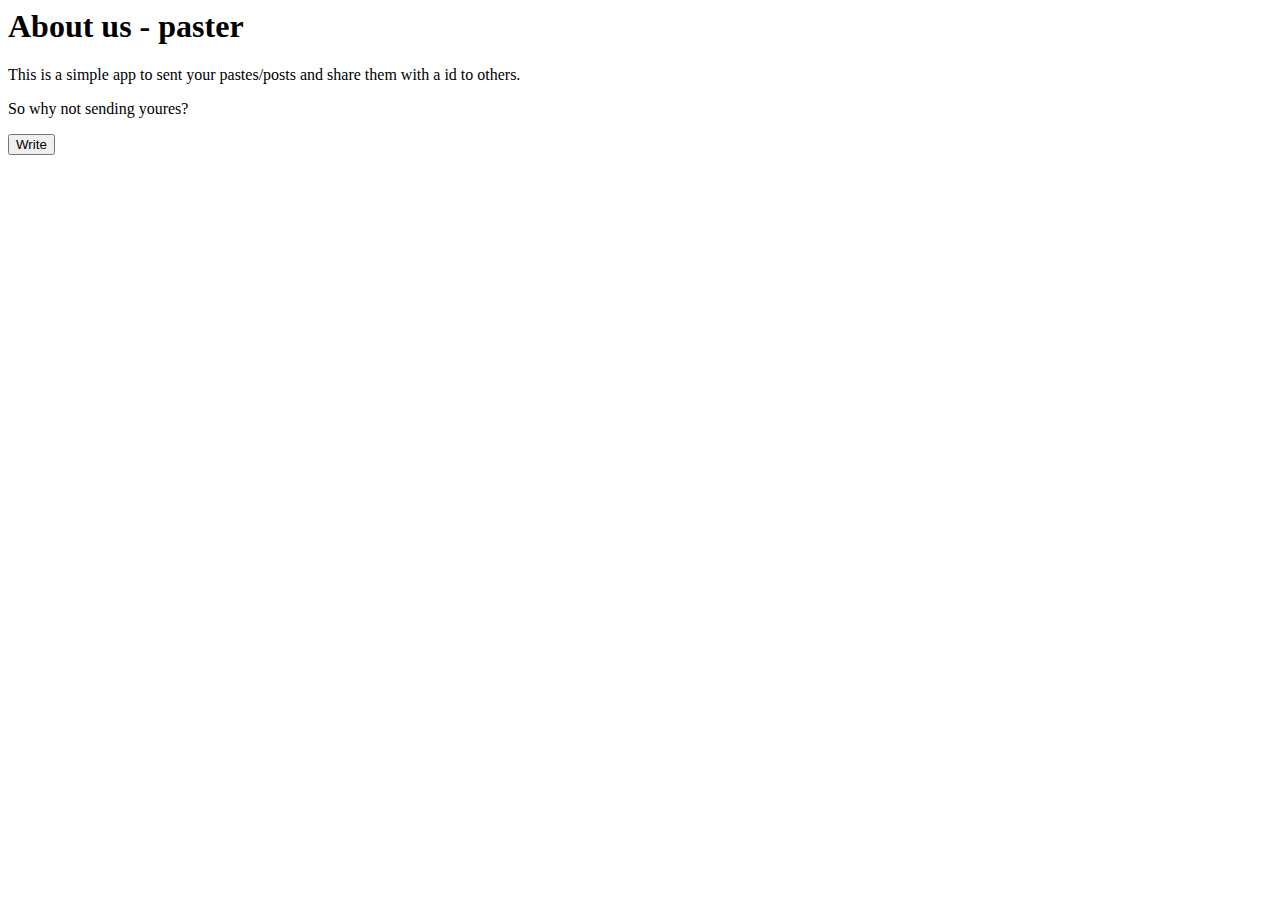
==== Templates/about.html @ 8f41870f "Initial commit" ====
<html lang="en">
<head>
    <meta charset="UTF-8">
    <meta http-equiv="X-UA-Compatible" content="IE=edge">
    <meta name="viewport" content="width=device-width, initial-scale=1.0">
    <link rel="stylesheet" href="{{ url_for('static', filename='style.css') }}">
    <title>About - Paster</title>
</head>
<body>
    <div class="container">
        <h1>About us - paster</h1>
        <p>This is a simple app to sent your pastes/posts and share them with a id to others.</p>
        <p>So why not sending youres?</p> <button onclick="window.location.href = '/write'">Write</button>
    </div>
</body>
</html>
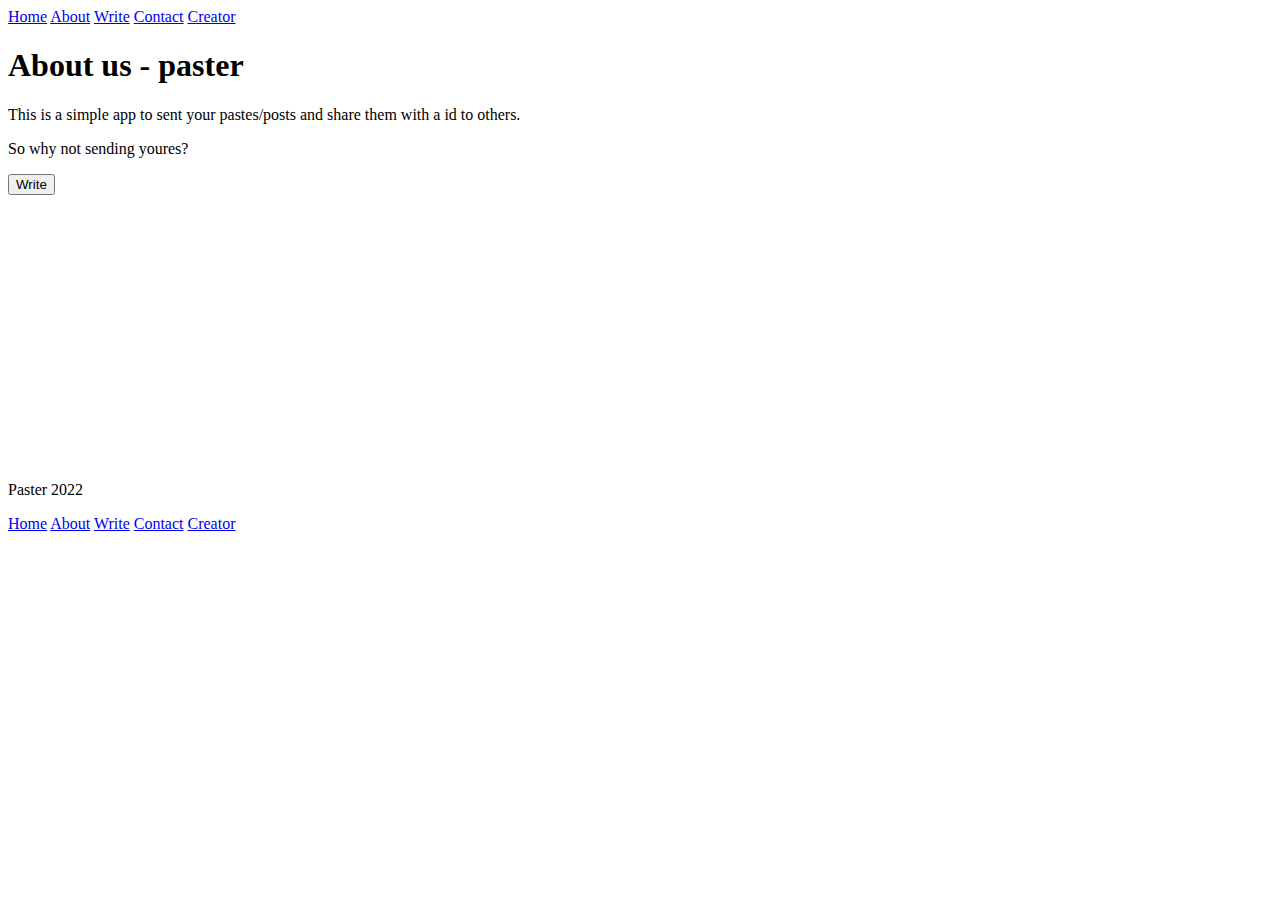
==== commit 9b856da0: "Fixed Some Bugs & new features" ====
--- a/Templates/about.html
+++ b/Templates/about.html
@@ -8,9 +8,24 @@
 </head>
 <body>
     <div class="container">
+        <div class="menu">
+            <a href="/">Home</a>
+            <a href="/about">About</a>
+            <a href="/write">Write</a>
+            <a href="/contact">Contact</a>
+            <a href="https://github.com/ghalbeyou">Creator</a>
+        </div>
         <h1>About us - paster</h1>
         <p>This is a simple app to sent your pastes/posts and share them with a id to others.</p>
         <p>So why not sending youres?</p> <button onclick="window.location.href = '/write'">Write</button>
+        <br/><br><br><br><br><br><br><br><br><br><br><br><br><br><br><br>
+        <div class="footer"><p>Paster 2022</p>
+            <a href="/">Home</a>
+            <a href="/about">About</a>
+            <a href="/write">Write</a>
+            <a href="/contact">Contact</a>
+            <a href="https://github.com/ghalbeyou">Creator</a></div>
     </div>
+    
 </body>
 </html>